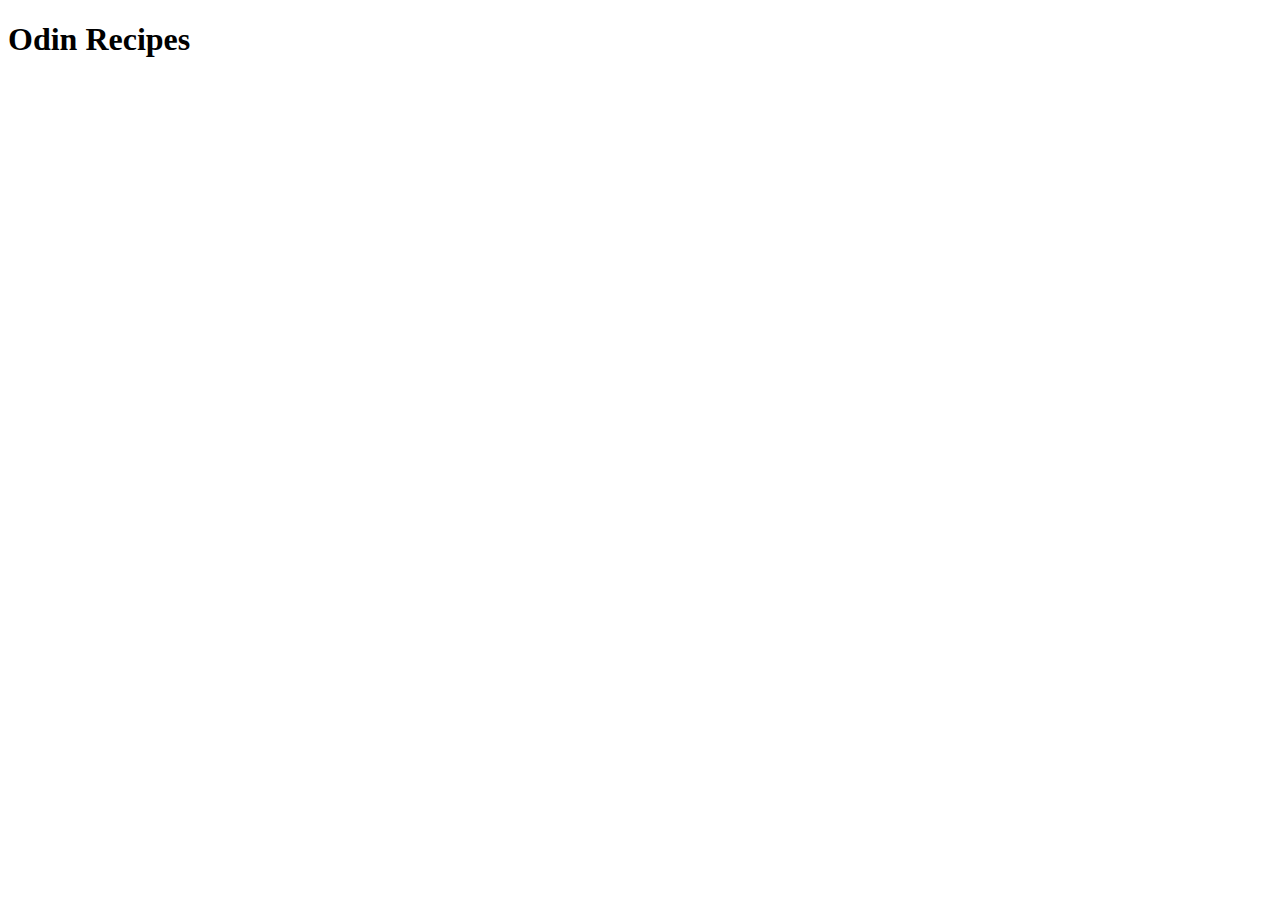
==== index.html @ 70c2e33a "Create index.html and write Title" ====
<!DOCTYPE html>
<html lang="en">
<head>
    <meta charset="UTF-8">
    <meta name="viewport" content="width=device-width, initial-scale=1.0">
    <title>Odin Recipes</title>
</head>
<body>
    <h1>Odin Recipes</h1>
</body>
</html>
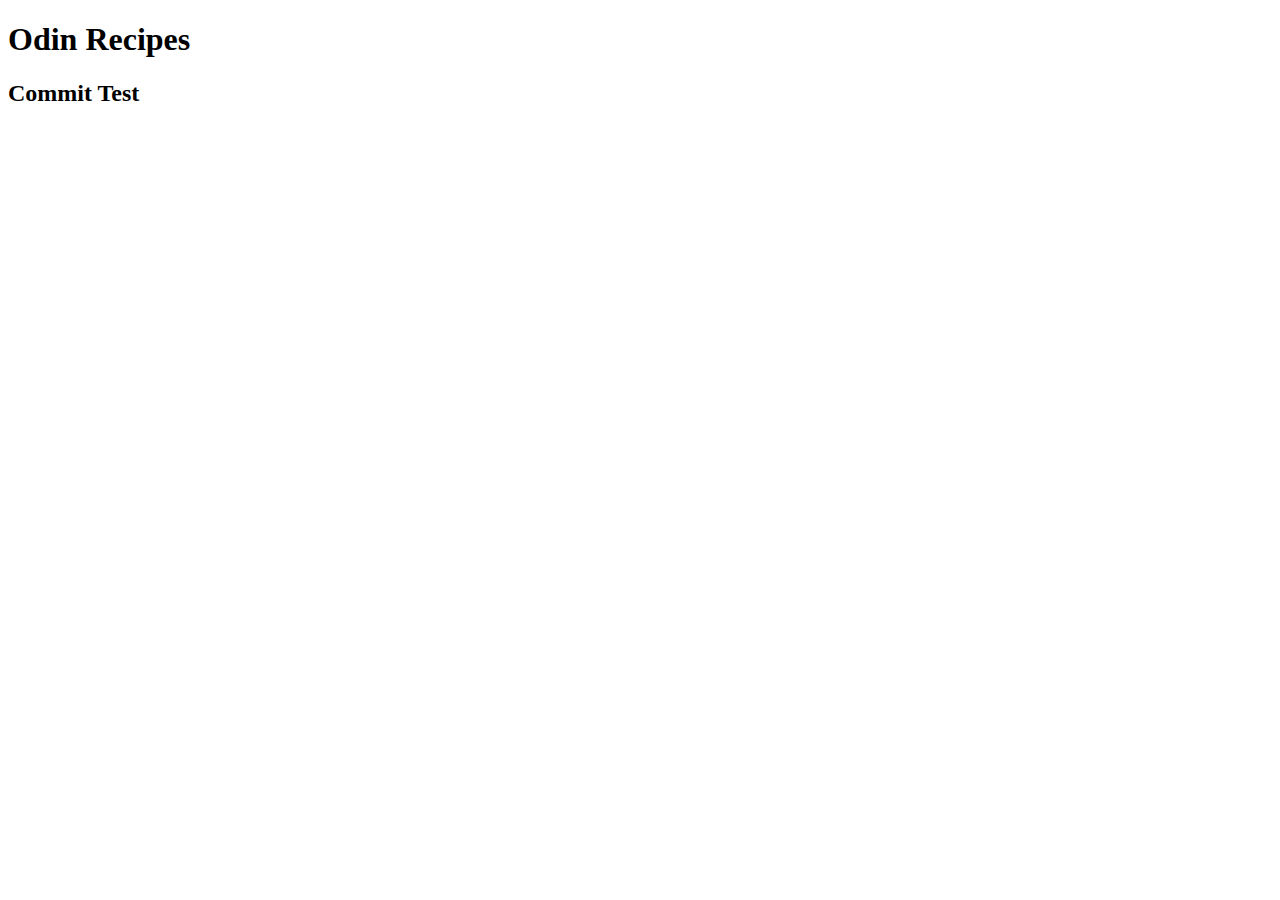
==== commit 73c9855f: "Commit Title Test" ====
--- a/index.html
+++ b/index.html
@@ -7,5 +7,6 @@
 </head>
 <body>
     <h1>Odin Recipes</h1>
+    <h2>Commit Test</h2>
 </body>
 </html>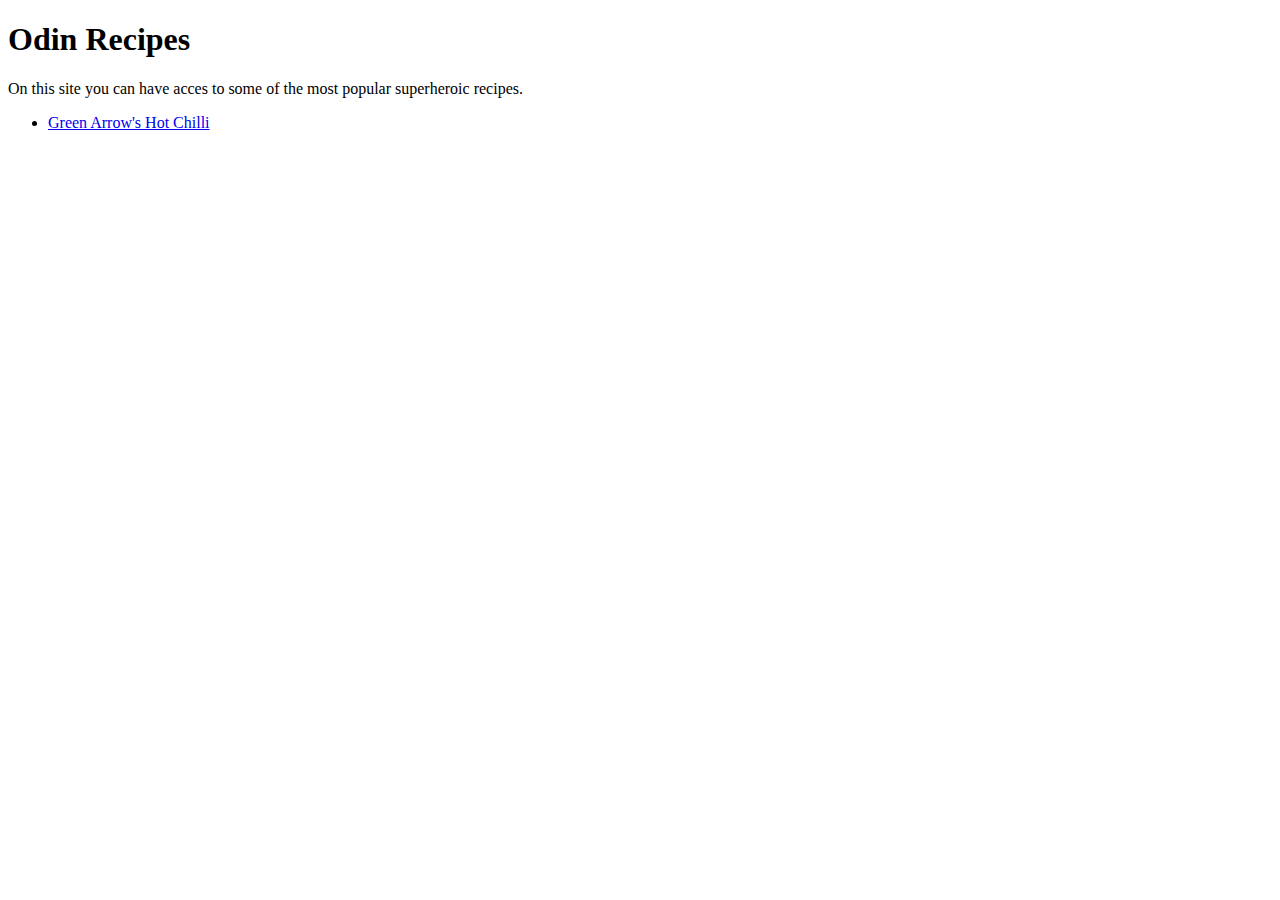
==== commit 5b59b20e: "add hotchili recipe contents and image" ====
--- a/index.html
+++ b/index.html
@@ -3,10 +3,14 @@
 <head>
     <meta charset="UTF-8">
     <meta name="viewport" content="width=device-width, initial-scale=1.0">
-    <title>Odin Recipes</title>
+    <title>Odin Recipes 🧑‍🍳</title>
 </head>
 <body>
     <h1>Odin Recipes</h1>
-    <h2>Commit Test</h2>
+    <p>On this site you can have acces to some of the most popular superheroic recipes.</p>
+    <ul>
+        <li><a href="recipes/hotchili.html">Green Arrow's Hot Chilli</a></li>
+    </ul>
+
 </body>
 </html>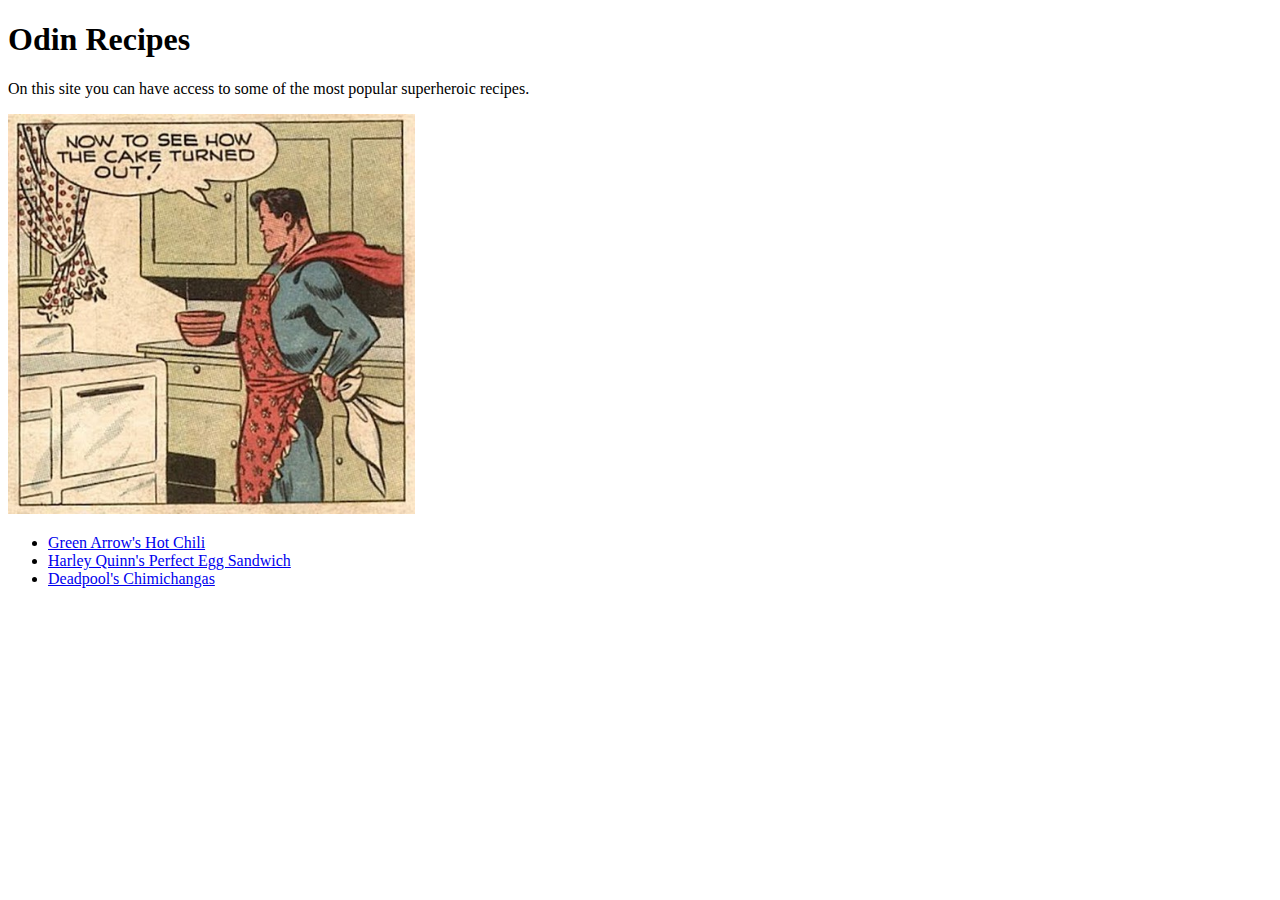
==== commit 9fc2ab84: "Add two aditional recipes" ====
--- a/index.html
+++ b/index.html
@@ -7,9 +7,12 @@
 </head>
 <body>
     <h1>Odin Recipes</h1>
-    <p>On this site you can have acces to some of the most popular superheroic recipes.</p>
+    <p>On this site you can have access to some of the most popular superheroic recipes.</p>
+    <img src="assets/images/supermanchef1.jpg" alt="Superman ready too take out a cake of the oven" height="400px">
     <ul>
-        <li><a href="recipes/hotchili.html">Green Arrow's Hot Chilli</a></li>
+        <li><a href="recipes/hotchili.html">Green Arrow's Hot Chili</a></li>
+        <li><a href="recipes/eggsandwich.html">Harley Quinn's Perfect Egg Sandwich</a></li>
+        <li><a href="recipes/chimichanga.html">Deadpool's Chimichangas</a></li>
     </ul>
 
 </body>
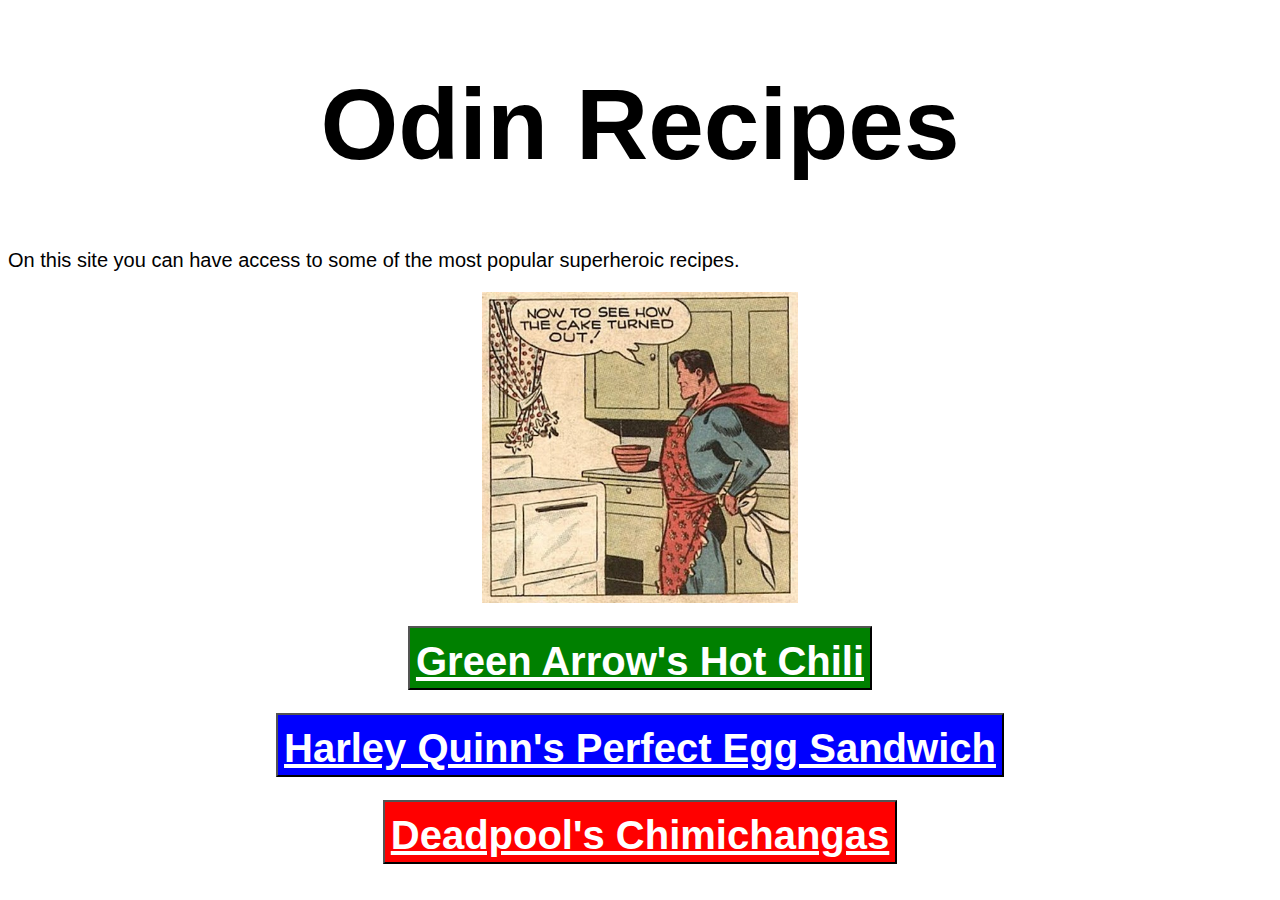
==== commit dcf4847f: "Stylize using CSS" ====
--- a/index.html
+++ b/index.html
@@ -4,16 +4,15 @@
     <meta charset="UTF-8">
     <meta name="viewport" content="width=device-width, initial-scale=1.0">
     <title>Odin Recipes 🧑‍🍳</title>
+    <link rel="stylesheet" href="style.css">
 </head>
 <body>
-    <h1>Odin Recipes</h1>
+    <h1 id="main" class="title">Odin Recipes</h1>
     <p>On this site you can have access to some of the most popular superheroic recipes.</p>
-    <img src="assets/images/supermanchef1.jpg" alt="Superman ready too take out a cake of the oven" height="400px">
-    <ul>
-        <li><a href="recipes/hotchili.html">Green Arrow's Hot Chili</a></li>
-        <li><a href="recipes/eggsandwich.html">Harley Quinn's Perfect Egg Sandwich</a></li>
-        <li><a href="recipes/chimichanga.html">Deadpool's Chimichangas</a></li>
-    </ul>
+    <img class="center" src="assets/images/supermanchef1.jpg" alt="Superman ready too take out a cake of the oven" height="400px"> <br>
+        <button class="recipe" id="greenarrow"><a href="recipes/hotchili.html">Green Arrow's Hot Chili</a></button> <br>
+        <button class="recipe" id="harleyquinn"><a href="recipes/eggsandwich.html">Harley Quinn's Perfect Egg Sandwich</a></button> <br>
+        <button class="recipe" id="deadpool"><a href="recipes/chimichanga.html">Deadpool's Chimichangas</a></button> <br>
 
 </body>
 </html>--- a/style.css
+++ b/style.css
@@ -0,0 +1,77 @@
+*{
+    font-family: Arial, Helvetica, sans-serif;
+    font-size: 20px;
+}
+/*Titles*/
+.title{
+    text-align: center;
+    font-size: 500%;
+}
+
+#greenarrow{
+    color: green;
+}
+#harleyquinn , #deadpool{
+    color: red
+}
+#harleyquinn > span {
+    color:blue;
+    font-size: 170%;
+}
+
+.sub.title{
+    font-size: 300%;
+}
+/*Paragraphs*/
+.description{
+    font-size: 30px;
+    text-align: center;
+}
+
+.center{
+    display: block;
+    margin-left: auto;
+    margin-right: auto;
+    width: 25%;
+    height: auto;
+}
+.summary{
+    font-size: 40px;
+}
+
+/*Return Home buttons*/
+button#home {
+    background-color: goldenrod;
+}
+
+button#home > a{
+    font-weight: bold;
+    color: white;
+    font-size: 30px;
+}
+
+button{
+    margin-left: auto;
+    margin-right: auto;
+    display: block;
+    font-size: 50px;
+    font-weight: bold;
+}
+/*Recipe buttons*/
+button.recipe > a{
+    text-align: center;
+    color: white;
+    font-size: 40px;
+}
+
+button#greenarrow{
+    background-color: green;
+    
+}
+
+button#harleyquinn{
+    background-color: blue;
+}
+button#deadpool{
+    background-color: red;
+}